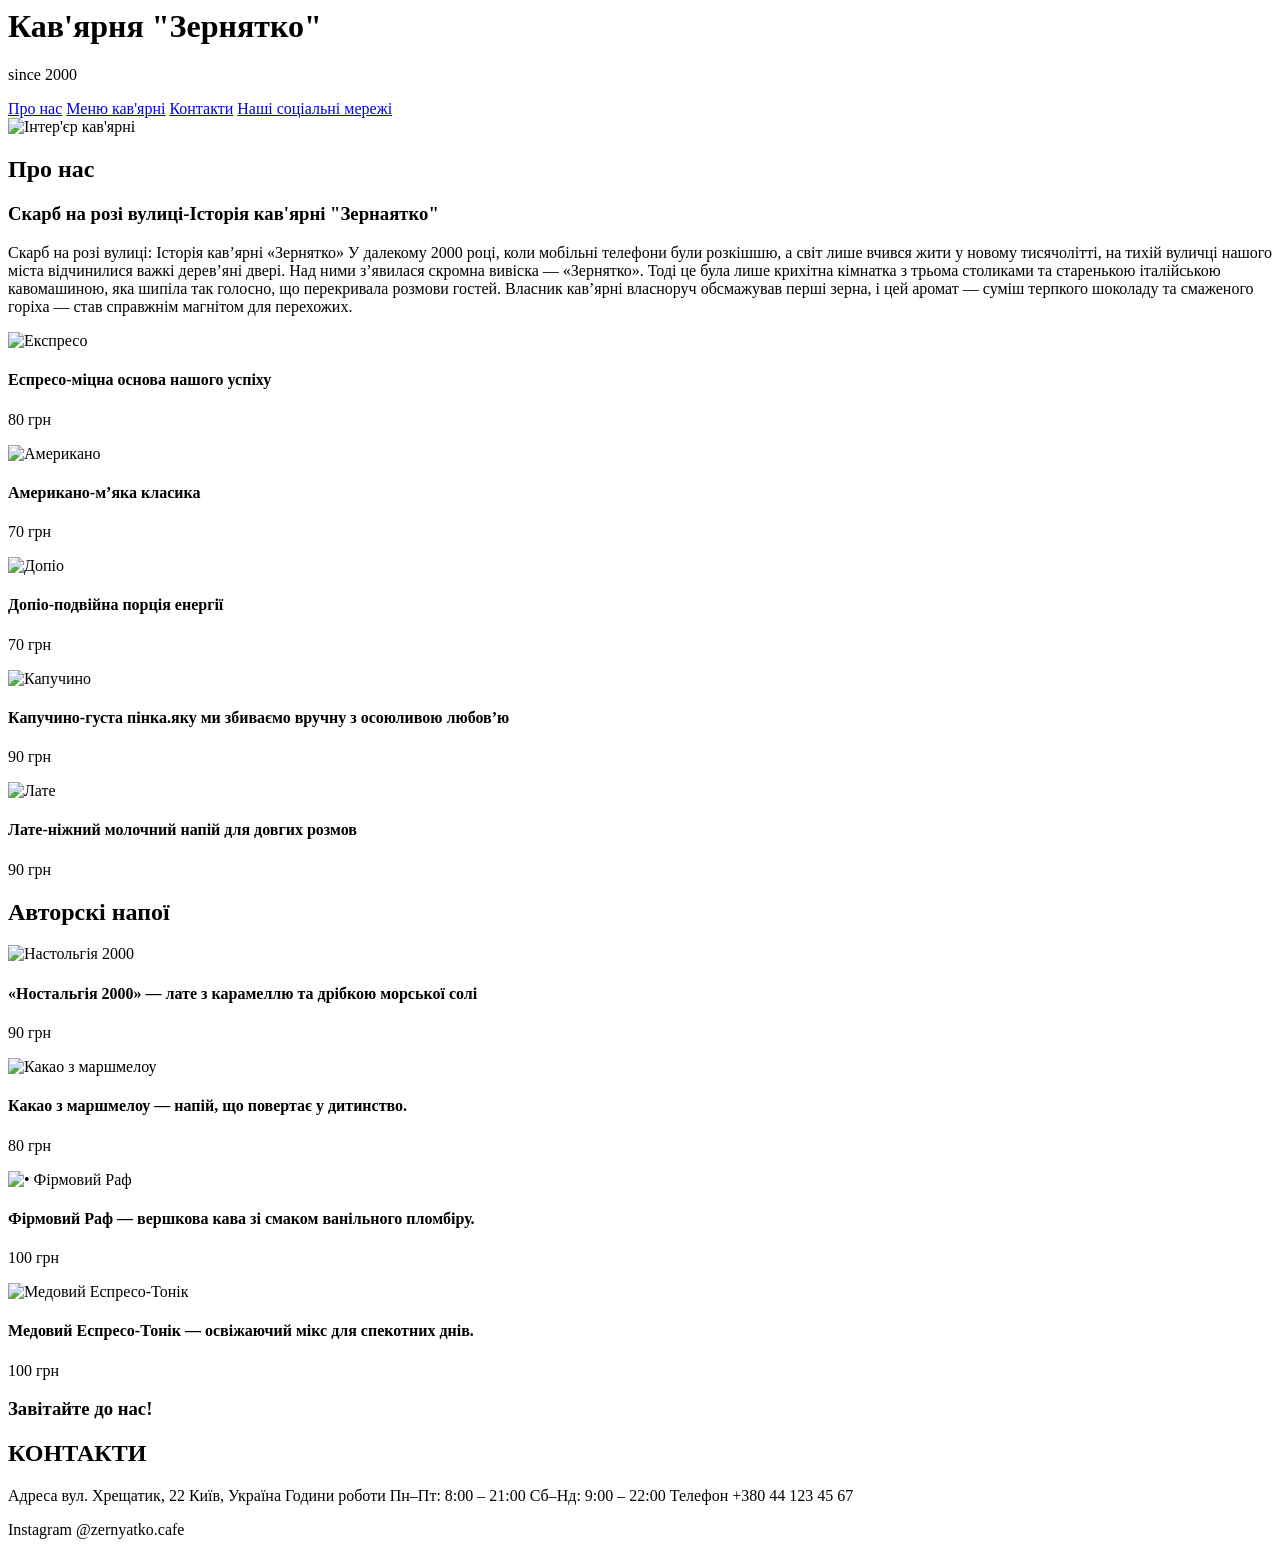
==== indeks.html @ e0d6a267 "four commit" ====
<html>
<head>
    <link rel="stylesheet" href="style.css">

</head>

<body>
    <header>
        <div class="logo">
            <h1>Кав'ярня "Зернятко"</h1>
            <p>since 2000</p>
        </div>
        <nav>
            <a href="#us">Про нас</a>
            <a href="#menu">Меню кав'ярні</a>
            <a href="#cont">Контакти</a>
            <a href="#meri">Наші соціальні мережі</a>
        </nav>
    </header>

    <section class="lll">
        <img src="https://cafe-image.com/wp-content/uploads/2024/11/7b749adef45a22114e717a53e95ce973-25-1024x683.jpg" alt="Інтер'єр кав'ярні">
    </section>
    <section id="us" class="con">
        <div class="uscon">
            <h2>Про нас</h2>
            <h3>Скарб на розі вулиці-Історія кав'ярні "Зернаятко"</h3>
            <p>Скарб на розі вулиці: Історія кав’ярні «Зернятко»
У далекому 2000 році, коли мобільні телефони були розкішшю, а світ лише вчився жити у новому тисячолітті, на тихій вуличці нашого міста відчинилися важкі дерев’яні двері. Над ними з’явилася скромна вивіска — «Зернятко».
Тоді це була лише крихітна кімнатка з трьома столиками та старенькою італійською кавомашиною, яка шипіла так голосно, що перекривала розмови гостей. Власник кав’ярні власноруч обсмажував перші зерна, і цей аромат — суміш терпкого шоколаду та смаженого горіха — став справжнім магнітом для перехожих.</p>

        </div>
    </section>
    <section id="menu" class="menus">
        <div class="meenu">
            <img src="" alt="Експресо">
            <h4> Еспресо-міцна основа нашого успіху</h4>
            <p>80 грн</p>
            <img src="" alt="Американо">
            <h4> Американо-м’яка класика</h4>
            <p>70 грн</p>
            <img src="" alt="Допіо">
            <h4> Допіо-подвійна  порція енергії</h4>
            <p>70 грн</p>
            <img src="" alt="Капучино">
            <h4> Капучино-густа пінка.яку ми збиваємо вручну з осоюливою любов’ю</h4>
            <p>90 грн</p>
            <img src="" alt="Лате">
            <h4> Лате-ніжний молочний напій для довгих розмов</h4>
            <p>90 грн</p>
        </div>
            
            <h2>Авторскі напої</h2>
            <div class="meenu">
            <img src="" alt="Настольгія 2000">
            <h4> «Ностальгія 2000» — лате з карамеллю та дрібкою морської солі</h4>
            <p>90 грн</p>
            <img src="" alt="Какао з маршмелоу">
            <h4> Какао з маршмелоу — напій, що повертає у дитинство.</h4>
            <p>80 грн</p>
            <img src="" alt="• Фірмовий Раф">
            <h4> Фірмовий Раф — вершкова кава зі смаком ванільного пломбіру.</h4>
            <p>100 грн</p>
            <img src="" alt="Медовий Еспресо-Тонік">
            <h4>Медовий Еспресо-Тонік — освіжаючий мікс для спекотних днів.</h4>
            <p>100 грн</p>

        </div>

    </section>
    <footer id="cont">
        <h3>Завітайте до нас!</h3>
<h2>КОНТАКТИ</h2>
<p>Адреса
вул. Хрещатик, 22 Київ, Україна

Години роботи
Пн–Пт: 8:00 – 21:00 Сб–Нд: 9:00 – 22:00

Телефон
+380 44 123 45 67</p>
 <section id="meri">
    Instagram
@zernyatko.cafe

 </section>





    </footer>
    



</body>
</html>
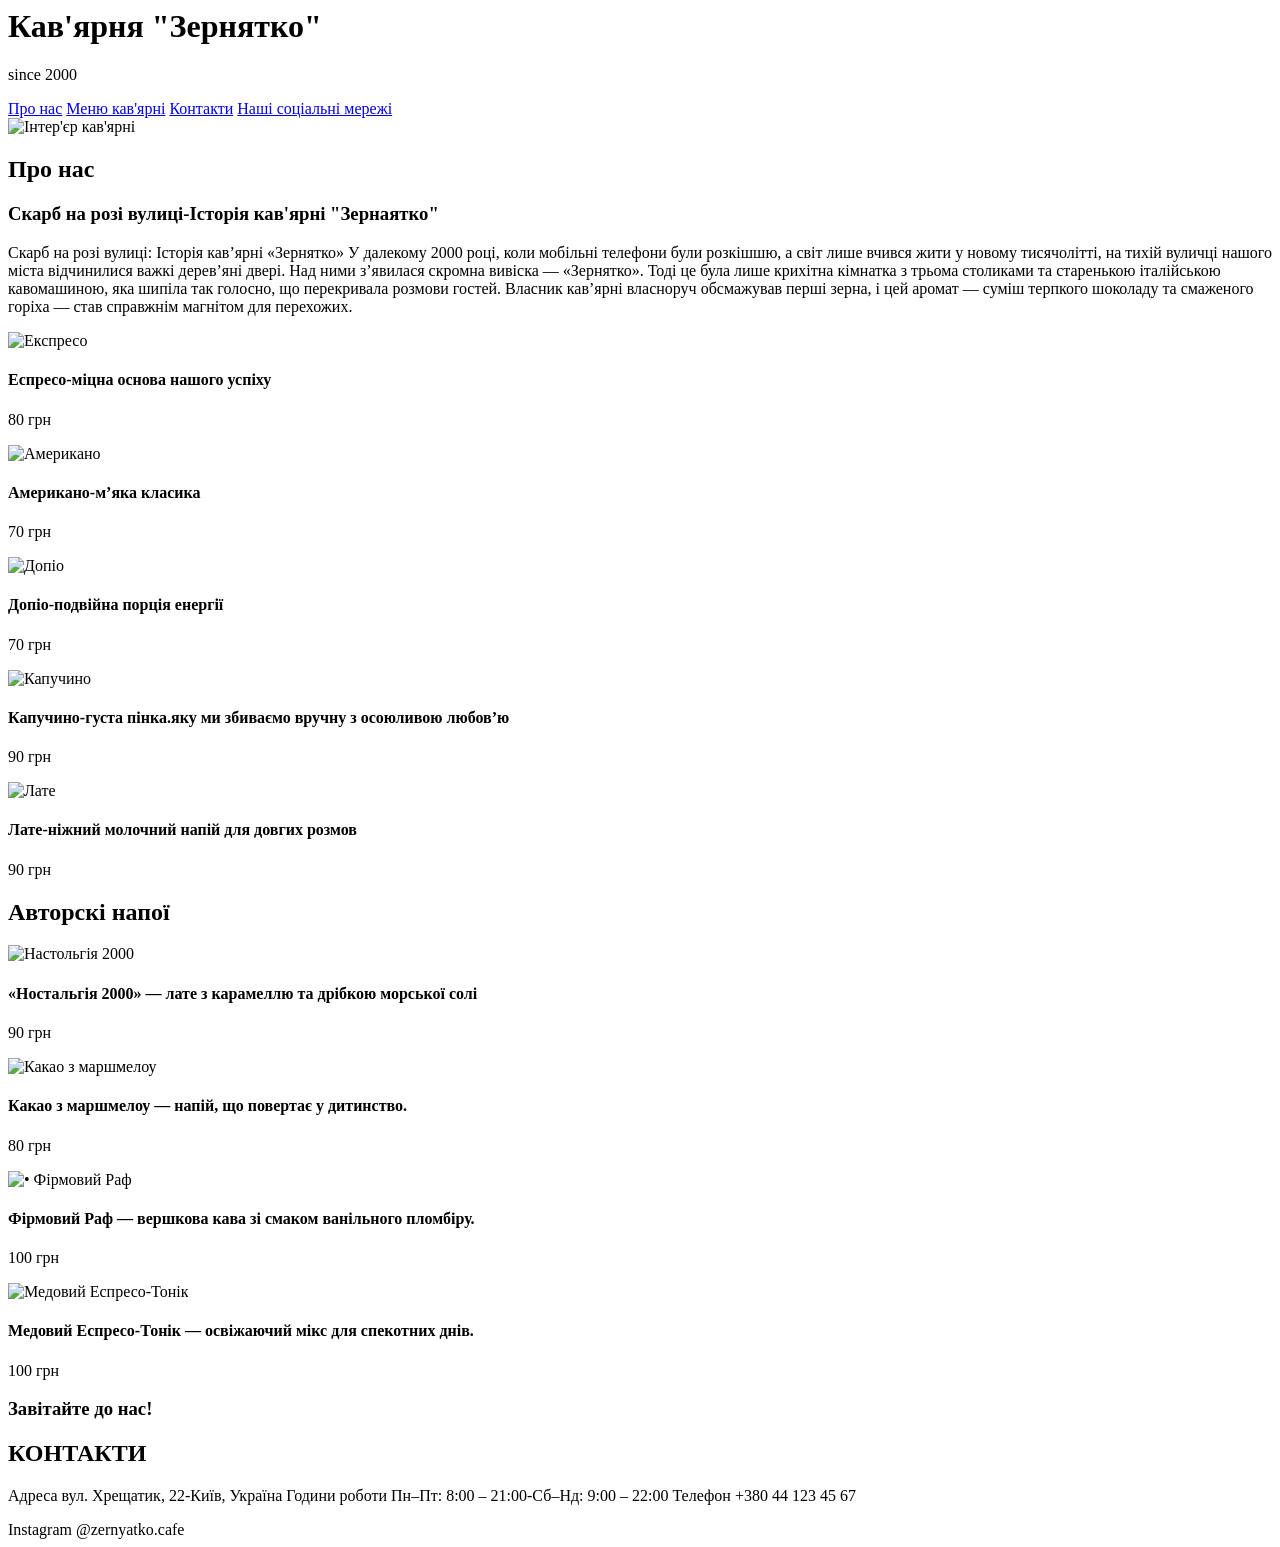
==== commit 350d8033: "first commit" ====
--- a/indeks.html
+++ b/indeks.html
@@ -72,12 +72,10 @@
         <h3>Завітайте до нас!</h3>
 <h2>КОНТАКТИ</h2>
 <p>Адреса
-вул. Хрещатик, 22 -Київ, Україна
+вул. Хрещатик, 22-Київ, Україна
 
 Години роботи
-Пн–Пт: 8:00 – 21:00 -Сб–Нд: 9:00 – 22:00
+Пн–Пт: 8:00 – 21:00-Сб–Нд: 9:00 – 22:00
 
 Телефон
 +380 44 123 45 67</p>
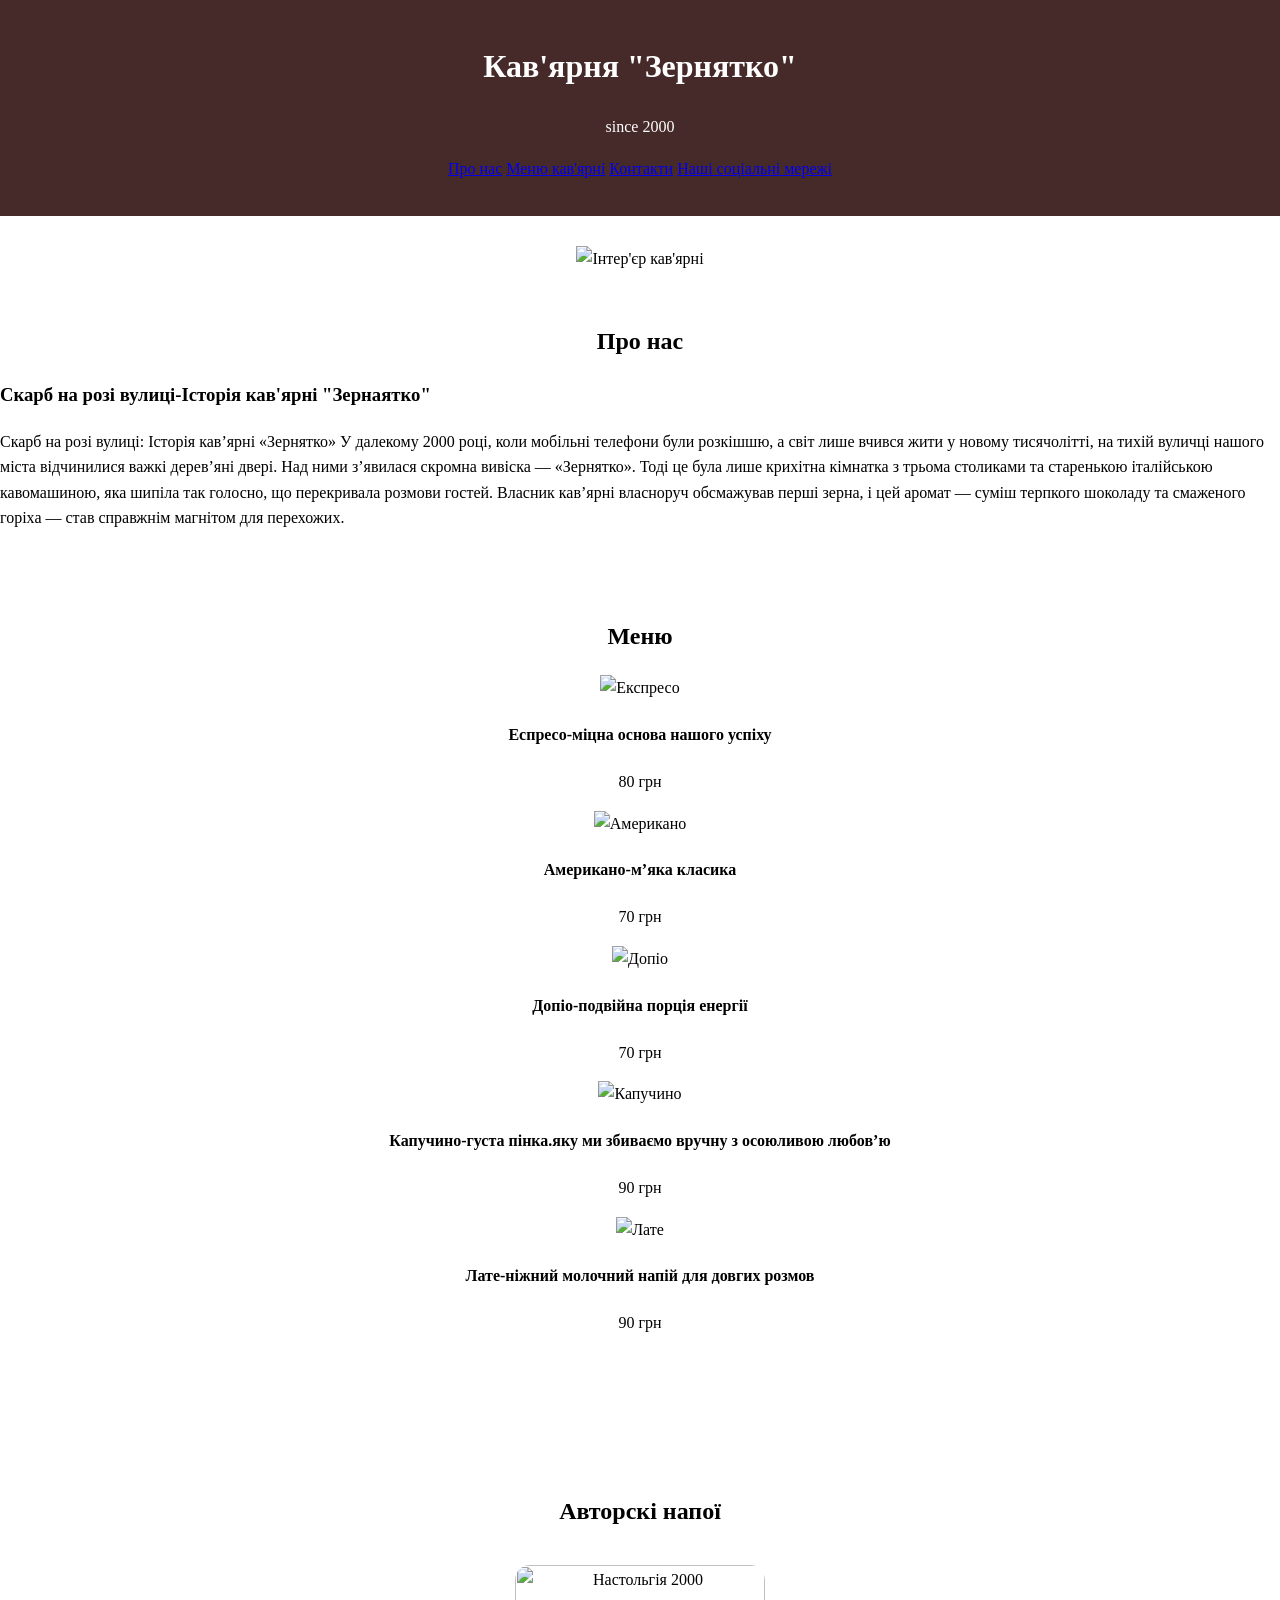
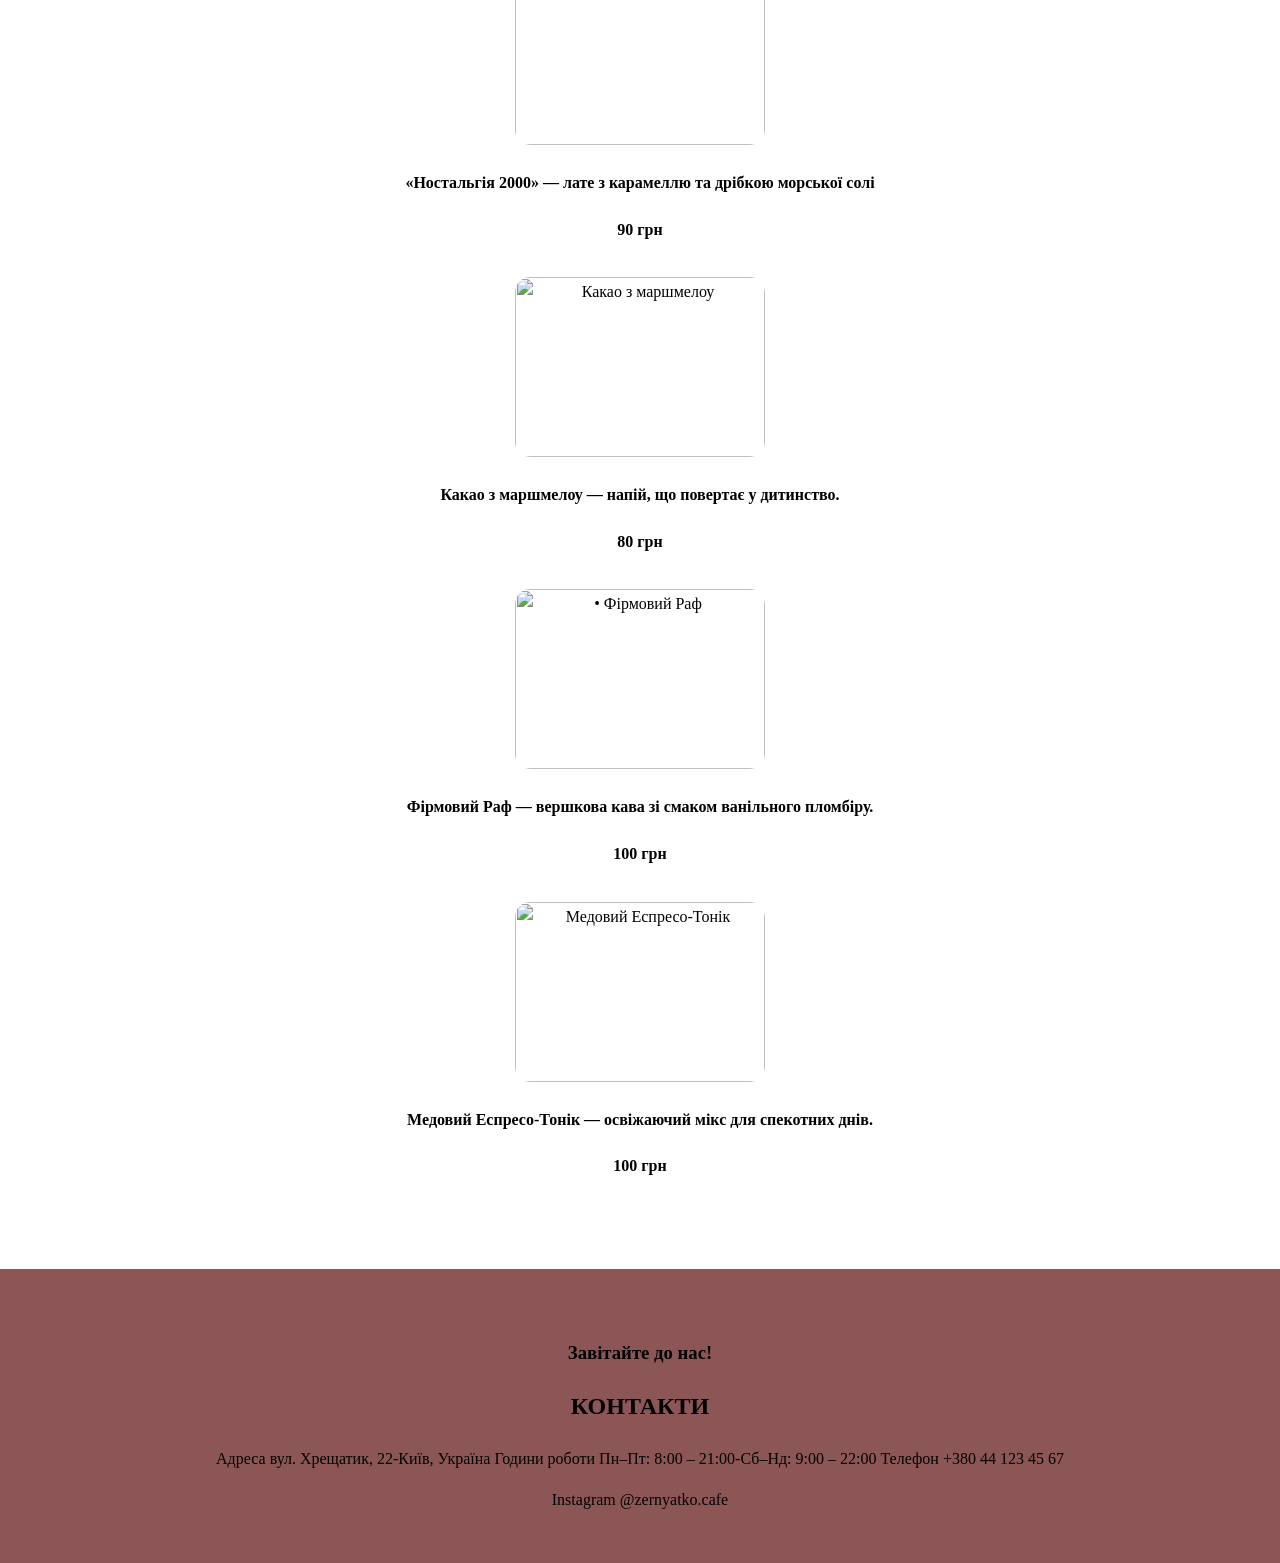
==== commit 1c9efb41: "two commit" ====
--- a/indeks.html
+++ b/indeks.html
@@ -18,21 +18,22 @@
         </nav>
     </header>
 
-    <section class="lll">
+    <div class="lll">
         <img src="https://cafe-image.com/wp-content/uploads/2024/11/7b749adef45a22114e717a53e95ce973-25-1024x683.jpg" alt="Інтер'єр кав'ярні">
-    </section>
+    </div>
     <section id="us" class="con">
         <div class="uscon">
-            <h2>Про нас</h2>
+            <h1>Про нас</h1>
             <h3>Скарб на розі вулиці-Історія кав'ярні "Зернаятко"</h3>
             <p>Скарб на розі вулиці: Історія кав’ярні «Зернятко»
 У далекому 2000 році, коли мобільні телефони були розкішшю, а світ лише вчився жити у новому тисячолітті, на тихій вуличці нашого міста відчинилися важкі дерев’яні двері. Над ними з’явилася скромна вивіска — «Зернятко».
 Тоді це була лише крихітна кімнатка з трьома столиками та старенькою італійською кавомашиною, яка шипіла так голосно, що перекривала розмови гостей. Власник кав’ярні власноруч обсмажував перші зерна, і цей аромат — суміш терпкого шоколаду та смаженого горіха — став справжнім магнітом для перехожих.</p>
-
+<img src="" />
         </div>
     </section>
     <section id="menu" class="menus">
         <div class="meenu">
+            <h1>Меню</h1>
             <img src="" alt="Експресо">
             <h4> Еспресо-міцна основа нашого успіху</h4>
             <p>80 грн</p>
@@ -49,9 +50,9 @@
             <h4> Лате-ніжний молочний напій для довгих розмов</h4>
             <p>90 грн</p>
         </div>
+            <div class="meenuss">
+            <h2>Авторскі напої</h2>
             
-            <h2>Авторскі напої</h2>
-            <div class="meenu">
             <img src="" alt="Настольгія 2000">
             <h4> «Ностальгія 2000» — лате з карамеллю та дрібкою морської солі</h4>
             <p>90 грн</p>
--- a/style.css
+++ b/style.css
@@ -0,0 +1,82 @@
+body{ font-family: Great Vibes;
+    margin: 0;
+    
+    line-height:1.6;
+
+}
+header{background-color:#462929 ;
+color: white;
+padding: 20px;
+text-align:center;
+
+}
+header .logo{
+    margin: 0;
+
+}
+nav {
+    border-top: #462929;
+    color:white ;
+    text-decoration: none;
+    margin: 15px;
+
+}
+.lll {
+    display: flex;
+    justify-content: center;
+    align-items: center;   
+    padding: 30px 0;
+}
+
+.lll img {
+    max-width: 90%;
+    height: auto;
+}
+
+.uscon{
+    justify-content: left;
+}
+.uscon h1{
+    text-align: center;
+}
+.meenu{padding: 50px;
+    text-align: center;
+    
+}
+.meenuss {
+    display: flex;
+    flex-direction: column; 
+    align-items: center;    
+    text-align: center;     
+    margin: 40px auto;
+    max-width: 600px;
+}
+
+.meenuss img {
+    width: 250px;
+    height: 180px;
+    border-radius: 15px;
+    margin: 15px 0;
+}
+
+.meenuss h4 {
+    margin: 10px 0 5px;
+}
+
+.meenuss p {
+    margin-bottom: 20px;
+    font-weight: 600;
+}
+
+.meenuss{
+    display: flex;
+    justify-content: center;
+    align-items: center;
+    padding: 30px 0;
+}
+footer{
+    background-color: #8D5656;
+    padding: 50px;
+    text-align: center;
+    color: #000;
+}
